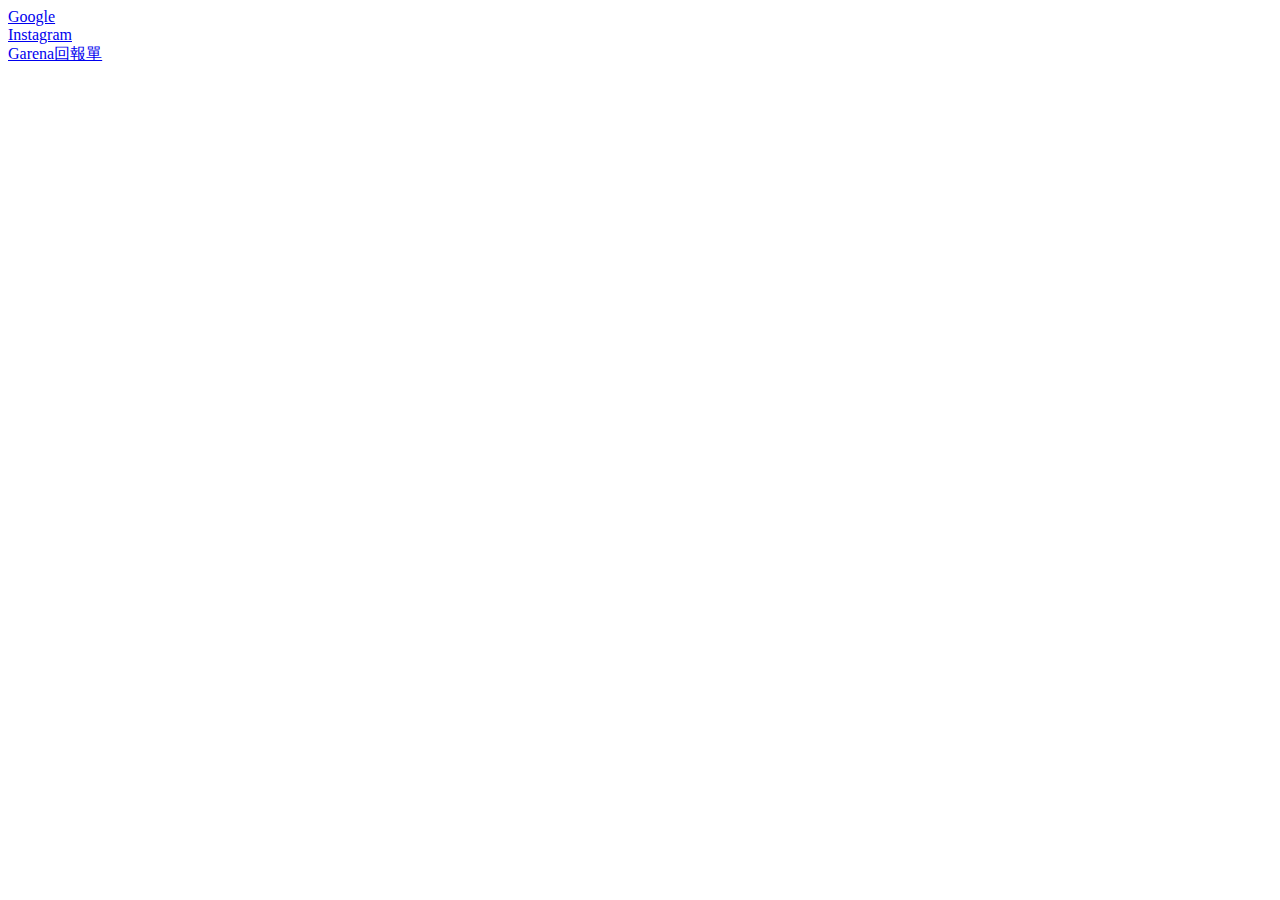
==== index.html @ e1ee6105 "HW3" ====
<!DOCTYPE html>
<html lang="en">
<head>
    <meta charset="UTF-8">
    <meta name="viewport" content="width=device-width, initial-scale=1.0">
    <title>HW3</title>
</head>
<body>
    <a href = "test1.html">Google</a><br>
    <a href = "test2.html">Instagram</a><br>
    <a href = "test3.html">Garena回報單</a><br>
</body>
</html>
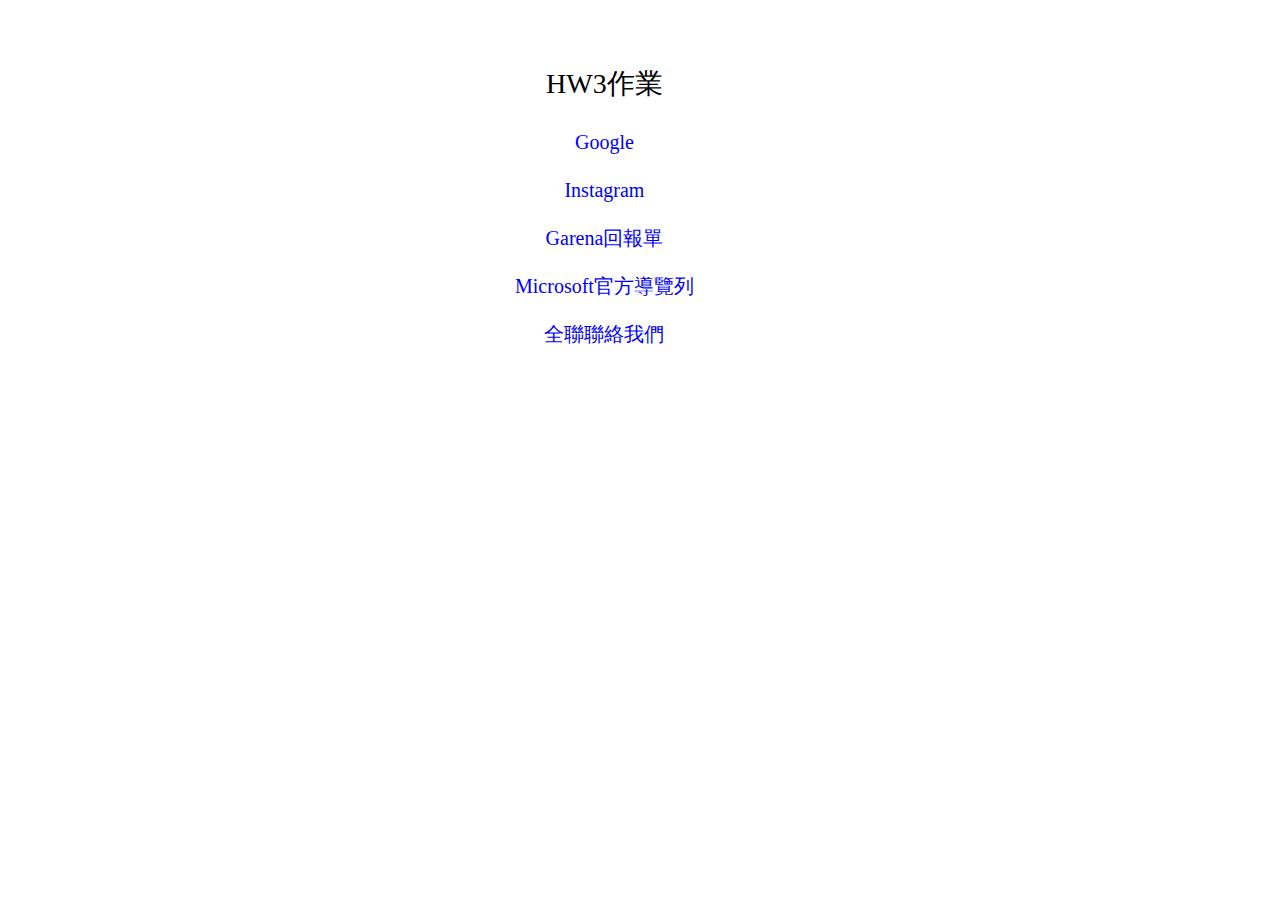
==== commit 2f24e93a: "HW3" ====
--- a/index.html
+++ b/index.html
@@ -4,10 +4,18 @@
     <meta charset="UTF-8">
     <meta name="viewport" content="width=device-width, initial-scale=1.0">
     <title>HW3</title>
+    <link href = "css/style.css" rel = "stylesheet">
 </head>
 <body>
-    <a href = "test1.html">Google</a><br>
-    <a href = "test2.html">Instagram</a><br>
-    <a href = "test3.html">Garena回報單</a><br>
+    <div class = "block">
+        <p>HW3作業</p>
+        <div class = "blockin">
+            <a href = "test1.html">Google</a><br>
+            <a href = "test2.html">Instagram</a><br>
+            <a href = "test3.html">Garena回報單</a><br>
+            <a href = "test4.html">Microsoft官方導覽列</a><br>
+            <a href = "test5.html">全聯聯絡我們</a><br>
+        </div>
+    </div>
 </body>
 </html>--- a/css/style.css
+++ b/css/style.css
@@ -0,0 +1,33 @@
+* {
+    margin: 0;
+    padding:0;
+    font-family: Microsoft JhengHei;
+}
+body {
+    margin: 0,auto;
+}
+.block {
+    position: absolute;
+    top:50px;
+    left:500px;
+}
+.block p {
+    font-size: 28px;
+    margin: 15px;
+    color:#000;
+    box-sizing: border-box;
+    text-align: center;
+}
+.blockin {
+    text-align: center;
+}
+.blockin a {
+    font-size: 20px;
+    margin: 15px;
+    text-decoration: none;
+    color:blue;
+    line-height: 48px;
+}
+.blockin a:hover {
+    text-decoration: underline blue;
+}